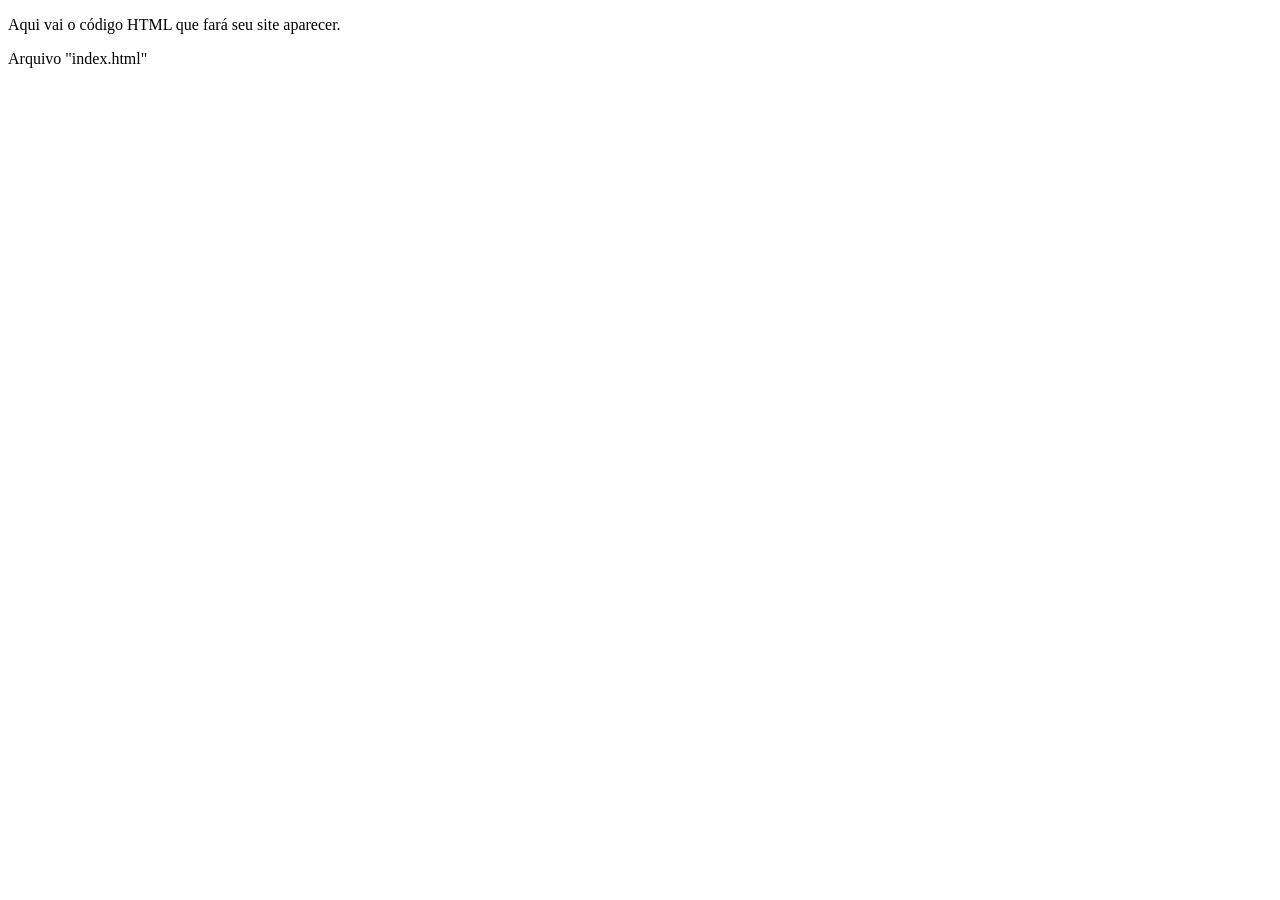
==== index.html @ 240fb677 "Create index.html - Verificar prioridade do GitHub Pages" ====
<!DOCTYPE html>
<html lang="pt-br">
  <head>
    <title>Título da página</title>
    <meta charset="utf-8">
  </head>
  <body>
    <p> Aqui vai o código HTML que fará seu site aparecer. </p>
    <p> Arquivo "index.html" </p>
  </body>
</html>
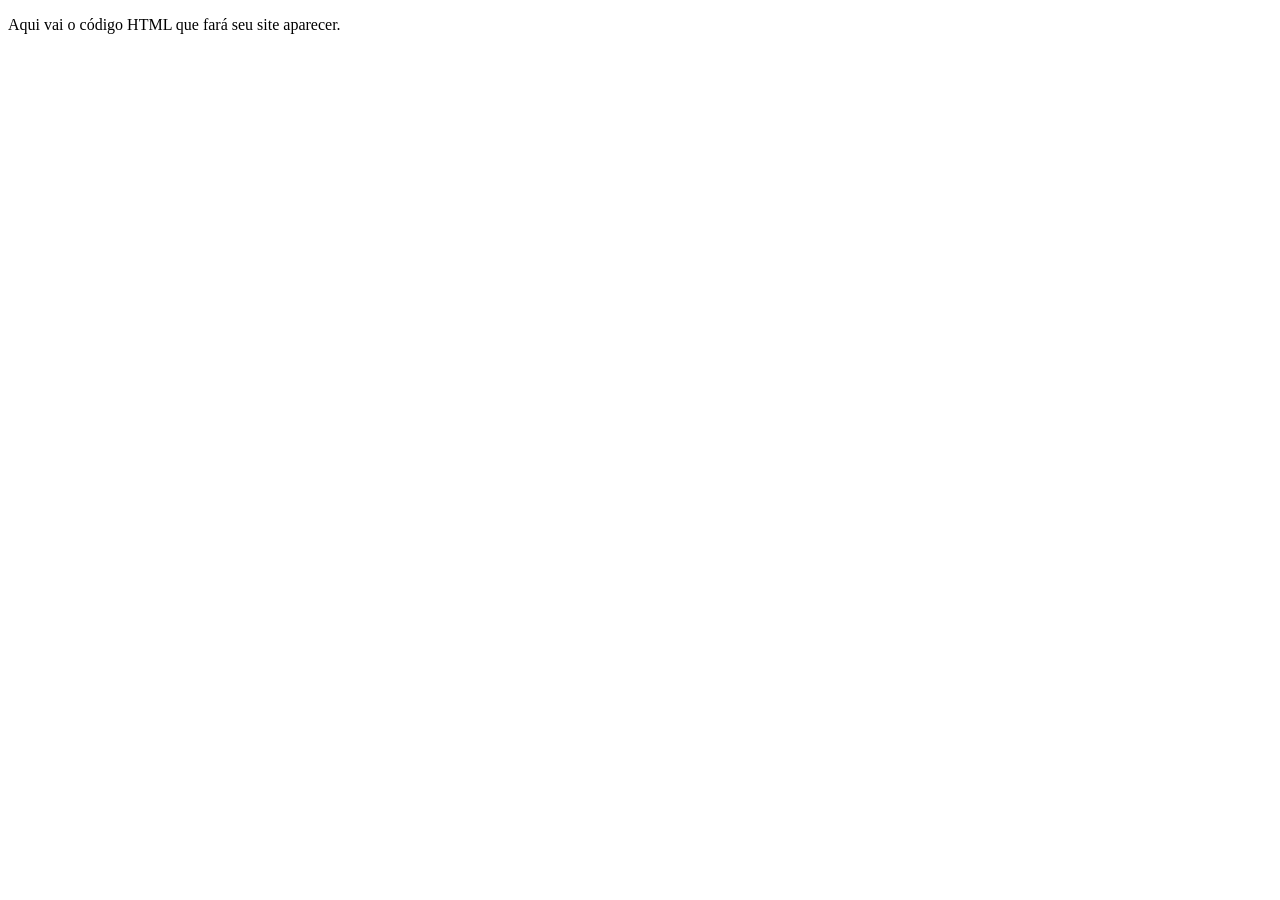
==== commit a20c93dc: "Rename site/index.html to index.html" ====
--- a/index.html
+++ b/index.html
@@ -6,6 +6,5 @@
   </head>
   <body>
     <p> Aqui vai o código HTML que fará seu site aparecer. </p>
-    <p> Arquivo "index.html" </p>
   </body>
 </html>
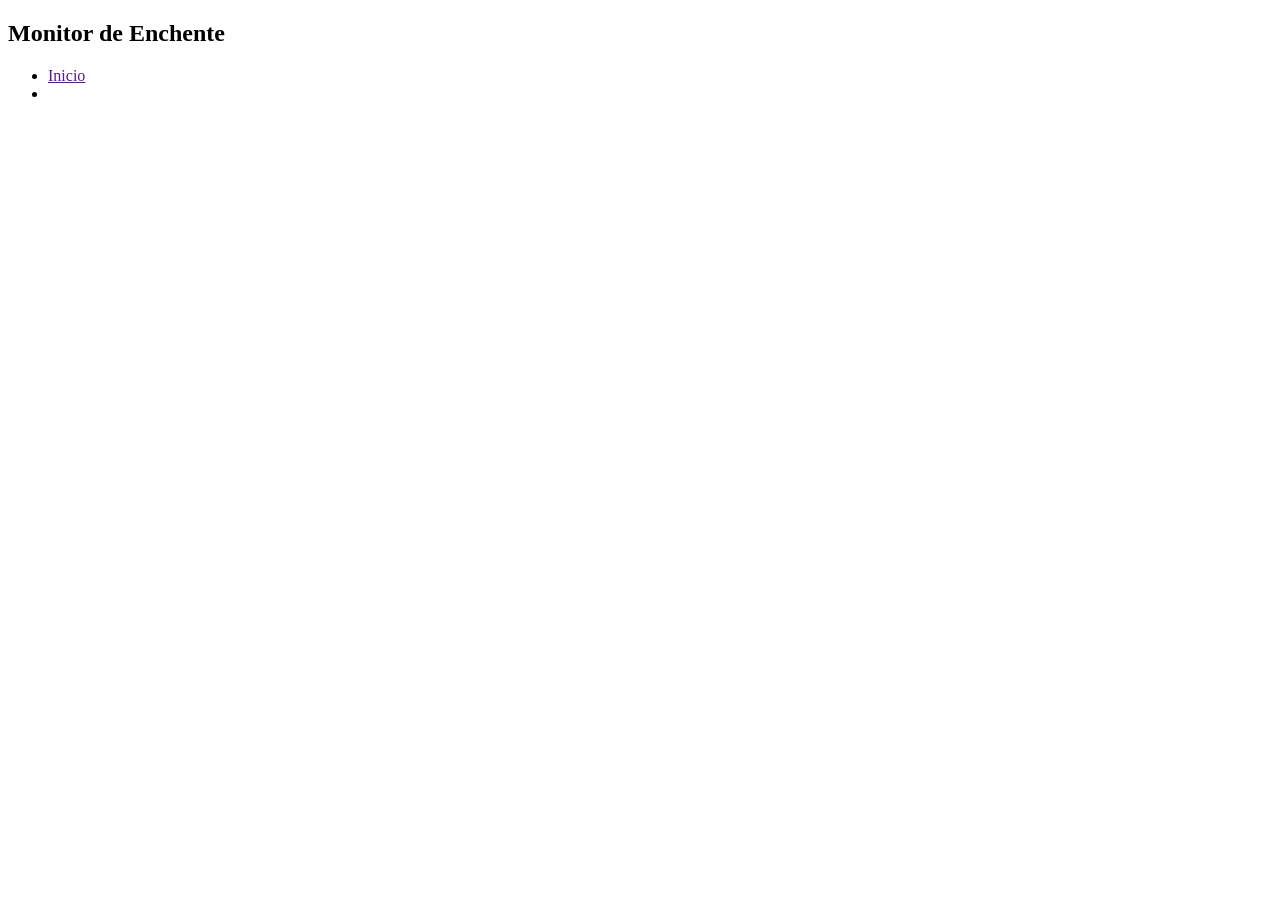
==== commit 3dcf5fd7: "Update index.html" ====
--- a/index.html
+++ b/index.html
@@ -1,10 +1,34 @@
 <!DOCTYPE html>
 <html lang="pt-br">
-  <head>
-    <title>Título da página</title>
-    <meta charset="utf-8">
-  </head>
-  <body>
-    <p> Aqui vai o código HTML que fará seu site aparecer. </p>
-  </body>
+<head>
+    <meta charset="UTF-8">
+    <meta name="viewport" content="width=device-width, initial-scale=1.0">
+    <link rel="stylesheet" href="styles.css">
+    <title>Monitor de Enchente</title>
+</head>
+<body>
+    <div>
+        <header>
+            <nav class="navegacao">
+                <h1>Monitor de Enchente</h1>
+                <div class="navegacao-interno">
+                    <ul>
+                        <li aria-label="Inicio" class="inicio">
+                            <a href="">Inicio</a>
+                        </li>
+                        <li>
+                            
+                        </li>
+                    </ul>
+                </div>
+            </nav>
+        </header>
+        <main>
+
+        </main>
+        <footer>
+
+        </footer>
+    </div>
+</body>
 </html>
